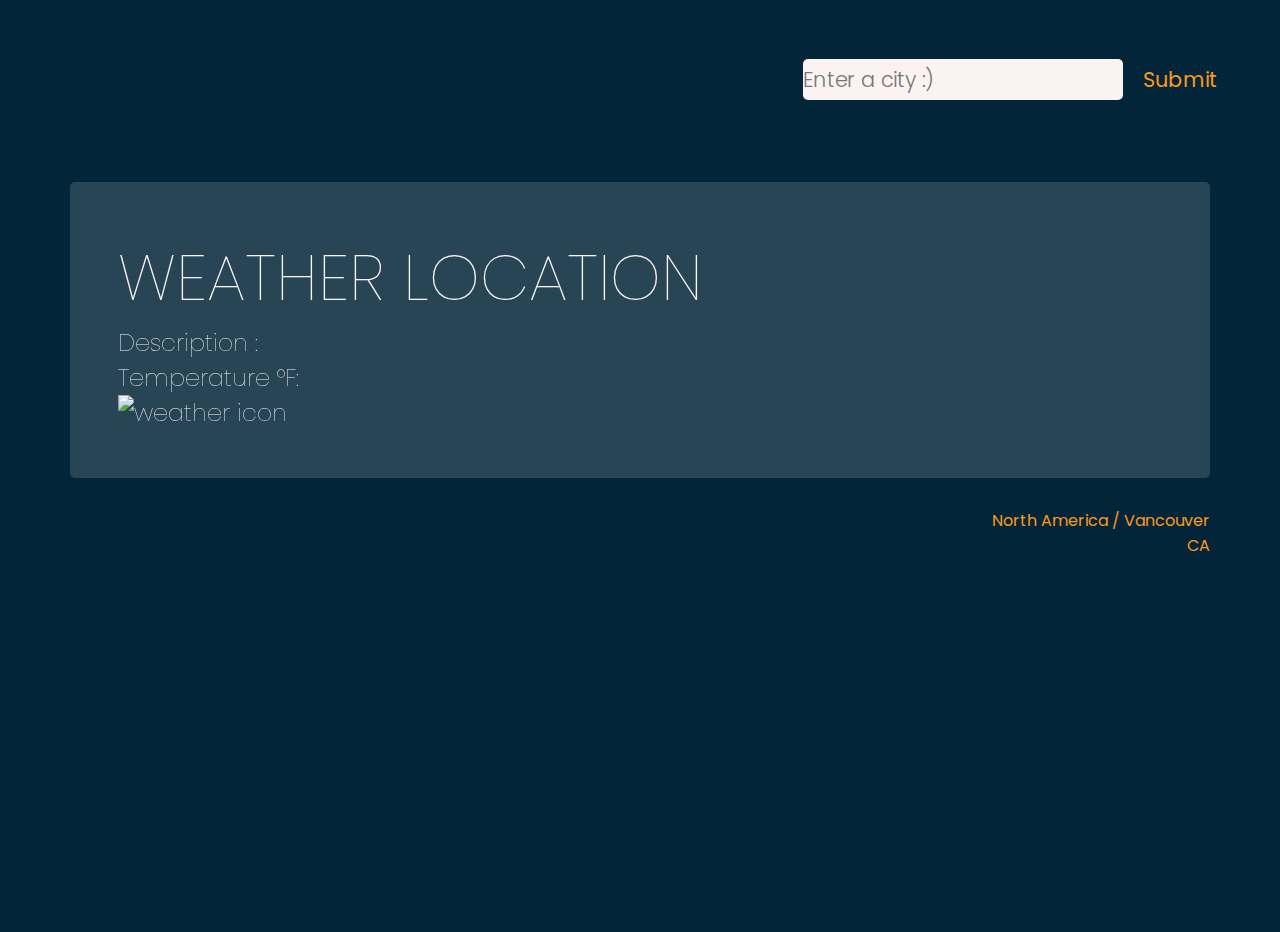
==== indexCyb.html @ f9390935 "update:RWD and backgroung image" ====
<!DOCTYPE html>
<html lang="en">
  <head>
    <meta charset="UTF-8" />
    <meta http-equiv="X-UA-Compatible" content="IE=edge" />
    <meta name="viewport" content="width=device-width, initial-scale=1.0" />
    <title>Weather App</title>
    <link rel="stylesheet" href="index.css">

  </head> 
  <body>
    <!-- Favorite Cities: dropdown -->

    <!-- Display: Current Weather -->
    <div class="input">
      <input type="text" class="inputValue" placeholder="Enter a city :)">
      <input type="submit" value="Submit" class="button"> 
    </div>
    <div class="container"> 
      <div class="current-info">
        
        <div class="others" id="current-weather-items">
        
          <div class="date-item" id="date">
            WEATHER LOCATION
          </div>

          <div class="weater-itme">
            <h1 class="name"></h1>
          </div>
          <div class="weater-itme">
            <div>Description :</div>
            <h1 class="desc"></h1>
          </div>
          <div class="weater-itme">
            <div>Temperature &#176;F:</div>
            <h1 class="temp"></h1>
          </div>
          <div class="weater-itme">
            <img src="#" alt="weather icon" class="w-icon">
          </div>
        </div>
      </div>
    </div>
    </div>
      <div class="place-container">
        <div id="time-zone" class="time-zone">North America / Vancouver</div>
        <div id="country" class="time-zone country">CA</div>
      </div>
      <!-- Daily Forecast 5 days -->
      <!-- 3 hours range-->
    <script src="indexCyb.js"></script>
  </body>
</html>
---- index.css ----
@import url("https://fonts.googleapis.com/css2?family=Poppins:wght@100;200;300;400;700&display=swap");
* {
  margin: 0;
  padding: 0;
  -webkit-box-sizing: border-box;
          box-sizing: border-box;
  font-family: 'Poppins', sans-serif, Arial, Helvetica;
}

/* 
** NavBar : Koki
*/
/* 
** Display : Cybill
*/
body {
  background-image: url("./images/weatherBG.png");
  background-repeat: no-repeat;
  background-size: cover;
  overflow: hidden;
  height: 100vh;
  background-color: #032539;
}

.input {
  font-size: 2rem;
  text-align: end;
  padding: 20px;
  margin: 2rem;
}

input[type="text"] {
  height: 2.6rem;
  width: 20rem;
  background-color: #FBF3F2;
  font-weight: 300;
  font-size: 1.3rem;
  border: none;
  border-radius: 5px;
}

input[type="submit"] {
  height: 2.6rem;
  width: 6rem;
  background-color: #032539;
  color: #FA991C;
  font-weight: 400;
  font-size: 1.3rem;
  border: none;
  border-radius: 5px;
}

@media screen and (min-width: 800px) {
  .container {
    font-size: 1.5rem;
    font-weight: 100;
    padding: 30px 70px;
    color: #FBF3F2;
  }
  .current-info .others {
    display: -webkit-box;
    display: -ms-flexbox;
    display: flex;
    -webkit-box-orient: vertical;
    -webkit-box-direction: normal;
        -ms-flex-direction: column;
            flex-direction: column;
    padding: 3rem;
    border: none;
    border-radius: 5px;
    background-color: rgba(255, 255, 255, 0.15);
    -webkit-backdrop-filter: blur(4px);
            backdrop-filter: blur(4px);
  }
  .date-container {
    font-weight: 100;
  }
  .date-item {
    font-size: 4rem;
  }
  .place-container {
    text-align: end;
    padding-right: 70px;
    font-size: 1rem;
    color: #FA991C;
  }
  .place-container time-zone {
    font-weight: 100;
    color: #FA991C;
  }
  .place-container time-zonecountry {
    font-size: 0.5rem;
  }
}

/*
** Daily Forecast 5 days + 3hrs range : Misato
*/
/*# sourceMappingURL=index.css.map */
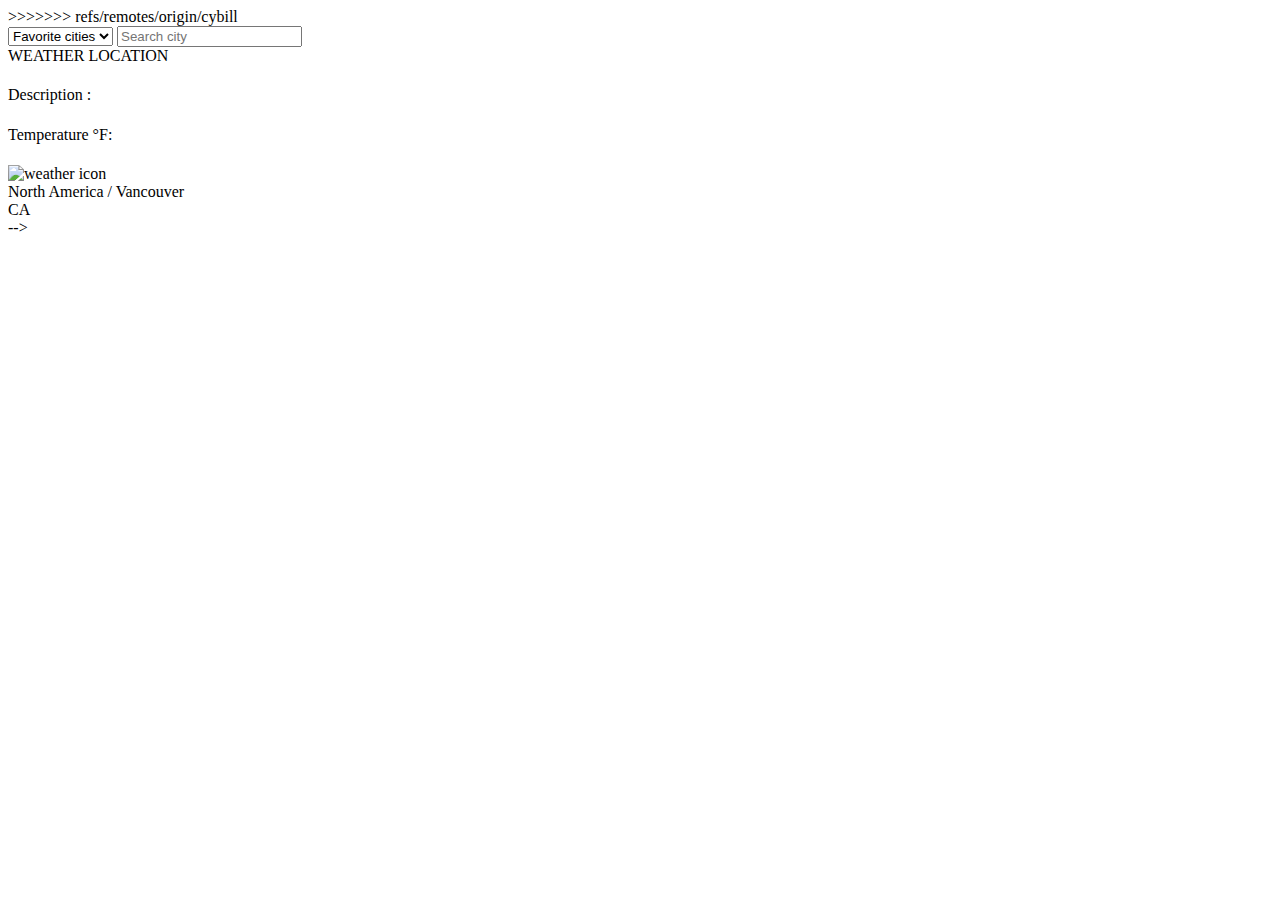
==== commit db92950d: "update current weather js and scss" ====
--- a/indexCyb.html
+++ b/indexCyb.html
@@ -1,26 +1,31 @@
-<!DOCTYPE html>
+<!-- <!DOCTYPE html>
 <html lang="en">
   <head>
     <meta charset="UTF-8" />
     <meta http-equiv="X-UA-Compatible" content="IE=edge" />
     <meta name="viewport" content="width=device-width, initial-scale=1.0" />
     <title>Weather App</title>
-    <link rel="stylesheet" href="index.css">
+    <link rel="stylesheet" href="./css/index.css">
 
-  </head> 
+  </head>
   <body>
+<<<<<<< HEAD
+=======
     <!-- Favorite Cities: dropdown -->
 
     <!-- Display: Current Weather -->
+>>>>>>> refs/remotes/origin/cybill
     <div class="input">
-      <input type="text" class="inputValue" placeholder="Enter a city :)">
-      <input type="submit" value="Submit" class="button"> 
+      <select name="favoriteCities" id="favoriteCities">
+        <option value="default">Favorite cities</option>
+    </select>
+      <input type="text" id="autocomplete" placeholder="Search city" />
     </div>
-    <div class="container"> 
+    <div class="container">
       <div class="current-info">
-        
+
         <div class="others" id="current-weather-items">
-        
+
           <div class="date-item" id="date">
             WEATHER LOCATION
           </div>
@@ -47,8 +52,12 @@
         <div id="time-zone" class="time-zone">North America / Vancouver</div>
         <div id="country" class="time-zone country">CA</div>
       </div>
-      <!-- Daily Forecast 5 days -->
-      <!-- 3 hours range-->
+    <script type="text/javascript" src="apikey.js"></script>
     <script src="indexCyb.js"></script>
+    <script src="index.js"></script>
+    <script
+      async
+      src="https://maps.googleapis.com/maps/api/js?key=AIzaSyCEnadpo21sagolNDS2g8_0dmJc7YQ4DPk&libraries=places&callback=initAutocomplete"
+    ></script>
   </body>
-</html>
+</html> -->
--- a/css/index.css
+++ b/css/index.css
@@ -0,0 +1,105 @@
+@import url("https://fonts.googleapis.com/css2?family=Poppins:wght@100;200;300;400;700&display=swap");
+@forward './misato';
+* {
+  margin: 0;
+  padding: 0;
+  -webkit-box-sizing: border-box;
+          box-sizing: border-box;
+  font-family: 'Poppins', sans-serif, Arial, Helvetica;
+}
+
+h1 {
+  font-size: 5rem;
+  font-weight: 700;
+}
+
+h2 {
+  font-size: 3rem;
+  font-weight: 300;
+}
+
+body {
+  background-image: url(../images/weatherBG.jpg);
+  background-repeat: no-repeat;
+  background-size: cover;
+  height: 100vh;
+  background-color: #032539;
+}
+
+.input {
+  font-size: 2rem;
+  text-align: end;
+  padding: 20px;
+  margin: 2rem;
+}
+
+input[type='text'] {
+  height: 2.6rem;
+  width: 20rem;
+  background-color: #fbf3f2;
+  font-weight: 300;
+  font-size: 1.3rem;
+  border: none;
+  border-radius: 5px;
+}
+
+input[type='submit'] {
+  height: 2.6rem;
+  width: 6rem;
+  background-color: #032539;
+  color: #fa991c;
+  font-weight: 400;
+  font-size: 1.3rem;
+  border: none;
+  border-radius: 5px;
+}
+
+@media only screen and (min-width: 500px) {
+  .container {
+    font-size: 1.5rem;
+    font-weight: 100;
+    padding: 30px 70px;
+    color: #fbf3f2;
+  }
+  .current-info .others {
+    display: -webkit-box;
+    display: -ms-flexbox;
+    display: flex;
+    -webkit-box-orient: vertical;
+    -webkit-box-direction: normal;
+        -ms-flex-direction: column;
+            flex-direction: column;
+    padding: 3rem;
+    border: none;
+    border-radius: 5px;
+    background-color: rgba(255, 255, 255, 0.15);
+    -webkit-backdrop-filter: blur(4px);
+            backdrop-filter: blur(4px);
+  }
+  .date-container {
+    font-weight: 100;
+  }
+  .date-item {
+    font-size: 3.2rem;
+  }
+  .weather-item {
+    font-size: 2.3rem;
+  }
+}
+
+.place-container {
+  text-align: end;
+  padding-right: 70px;
+  font-size: 1rem;
+  color: #fa991c;
+}
+
+.place-container time-zone {
+  font-weight: 100;
+  color: #fa991c;
+}
+
+.place-container time-zonecountry {
+  font-size: 0.5rem;
+}
+/*# sourceMappingURL=index.css.map */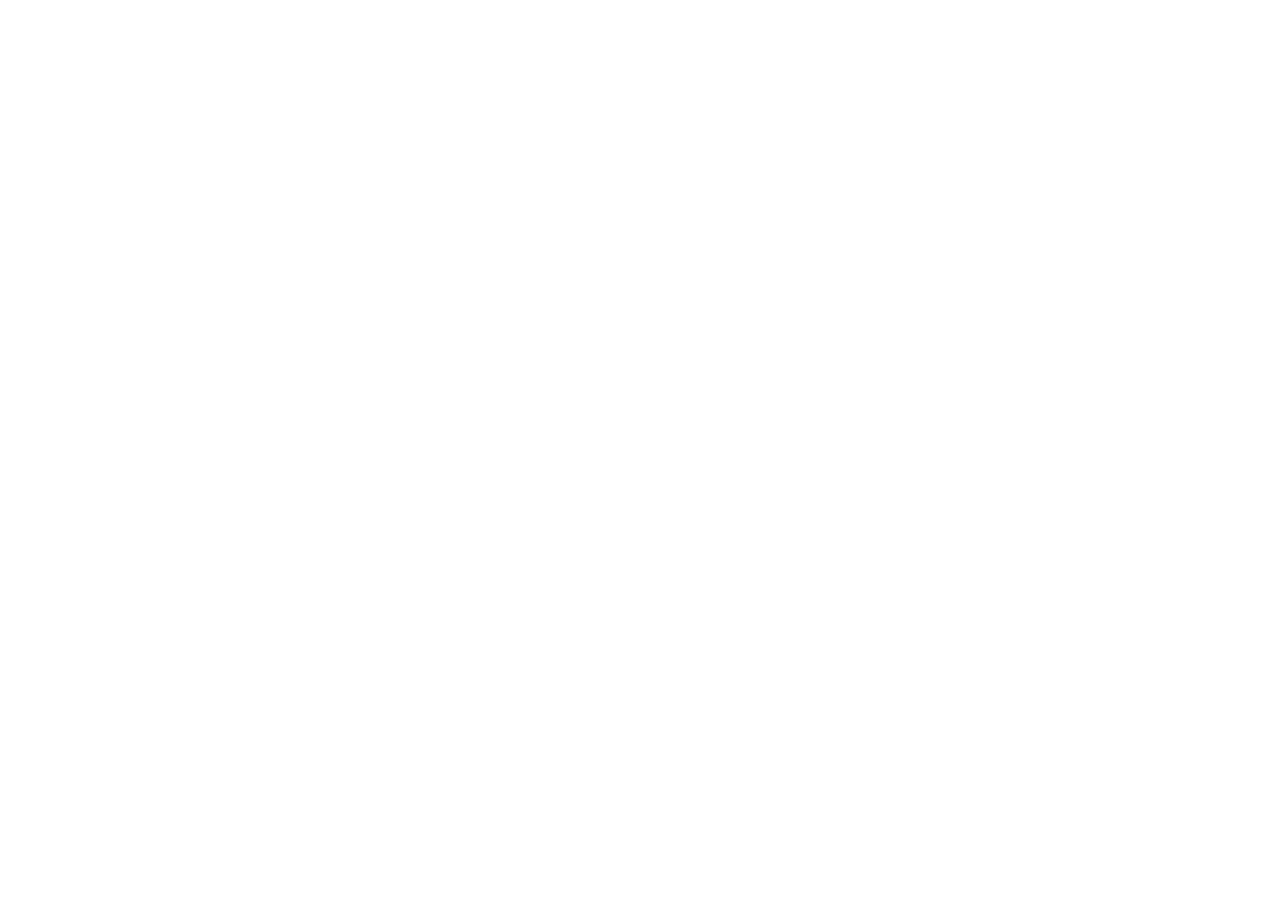
==== commit 7bc4732a: "Merge pull request #17 from likuor/dev" ====
--- a/indexCyb.html
+++ b/indexCyb.html
@@ -9,12 +9,6 @@
 
   </head>
   <body>
-<<<<<<< HEAD
-=======
-    <!-- Favorite Cities: dropdown -->
-
-    <!-- Display: Current Weather -->
->>>>>>> refs/remotes/origin/cybill
     <div class="input">
       <select name="favoriteCities" id="favoriteCities">
         <option value="default">Favorite cities</option>
@@ -36,13 +30,14 @@
           <div class="weater-itme">
             <div>Description :</div>
             <h1 class="desc"></h1>
+            <p class="desc"></p>
           </div>
           <div class="weater-itme">
-            <div>Temperature &#176;F:</div>
-            <h1 class="temp"></h1>
+            <div>Temperature :</div>
+            <p class="temp"> &#176; F</p>
           </div>
           <div class="weater-itme">
-            <img src="#" alt="weather icon" class="w-icon">
+            <img src="" alt="weather icon" class="w-icon">
           </div>
         </div>
       </div>
--- a/css/index.css
+++ b/css/index.css
@@ -1,105 +1,290 @@
 @import url("https://fonts.googleapis.com/css2?family=Poppins:wght@100;200;300;400;700&display=swap");
-@forward './misato';
+.future-weather {
+  margin: 0 auto;
+}
+.future-weather .next_5days {
+  width: 90vw;
+  margin: 0 auto;
+  gap: 0.5rem;
+  cursor: pointer;
+}
+.future-weather .next_5days li {
+  padding: 10px;
+  background-color: rgba(255, 255, 255, 0.4);
+  -webkit-backdrop-filter: blur(4px);
+          backdrop-filter: blur(4px);
+  list-style: none;
+  text-align: center;
+}
+.future-weather .next_5days li .item_container * {
+  color: #032539;
+}
+.future-weather .every_3hours {
+  padding: 10px;
+  background-color: rgba(255, 255, 255, 0.4);
+  width: 90vw;
+  display: flex;
+  overflow-x: scroll;
+  margin: 0;
+  margin: 0 auto;
+  margin-top: 0.5rem;
+}
+.future-weather .every_3hours li {
+  -webkit-backdrop-filter: blur(4px);
+          backdrop-filter: blur(4px);
+  list-style: none;
+  text-align: center;
+}
+.future-weather .every_3hours li .el_container * {
+  color: #032539;
+}
+
+@media (max-width: 478px) {
+  .next_5days {
+    width: 90vw;
+  }
+  .next_5days li {
+    margin: 0.5rem;
+  }
+  .next_5days li .item_container {
+    display: flex;
+    justify-content: space-around;
+    align-items: center;
+  }
+}
+@media (min-width: 478px) and (max-width: 768px) {
+  .next_5days {
+    width: 90vw;
+    display: grid;
+    grid-template-columns: 1fr 1fr 1fr;
+  }
+
+  .every_3hours {
+    width: 90vw;
+  }
+  .every_3hours li {
+    margin: 0 1rem;
+  }
+}
+@media (min-width: 769px) {
+  .next_5days {
+    width: 90vw;
+    display: grid;
+    grid-template-columns: 1fr 1fr 1fr 1fr 1fr;
+  }
+
+  .every_3hours {
+    width: 90vw;
+  }
+  .every_3hours li {
+    margin: 0 1rem;
+  }
+}
+html {
+  font-size: 62.5%;
+}
+
 * {
   margin: 0;
   padding: 0;
-  -webkit-box-sizing: border-box;
-          box-sizing: border-box;
-  font-family: 'Poppins', sans-serif, Arial, Helvetica;
-}
-
-h1 {
-  font-size: 5rem;
-  font-weight: 700;
-}
-
-h2 {
-  font-size: 3rem;
-  font-weight: 300;
+  box-sizing: border-box;
+  font-family: "Poppins", sans-serif, Arial, Helvetica;
 }
 
 body {
-  background-image: url(../images/weatherBG.jpg);
+  background-image: url("../images/weatherBG.jpg");
   background-repeat: no-repeat;
   background-size: cover;
-  height: 100vh;
-  background-color: #032539;
+}
+
+h1 {
+  font-size: calc(2rem + (1vw - 0.72rem) * 2.1429);
+  font-weight: 100;
+}
+
+h2 {
+  font-size: calc(1.5rem + (1vw - 0.72rem) * 0.7143);
+  font-weight: 100;
+}
+
+p {
+  font-size: 1.2rem;
 }
 
 .input {
+  font-size: 4rem;
+  margin: 2vw auto;
+  display: flex;
+  justify-content: space-between;
+  width: 90vw;
+}
+.input select {
+  background-color: #fbf3f2;
+  height: 4rem;
+  width: 30rem;
+  font-weight: 300;
   font-size: 2rem;
-  text-align: end;
-  padding: 20px;
-  margin: 2rem;
-}
-
-input[type='text'] {
-  height: 2.6rem;
-  width: 20rem;
+  border: none;
+  border-radius: 5px;
+}
+.input input[type=text] {
+  height: 4rem;
+  width: 30rem;
   background-color: #fbf3f2;
   font-weight: 300;
-  font-size: 1.3rem;
+  font-size: 2rem;
   border: none;
   border-radius: 5px;
 }
 
-input[type='submit'] {
-  height: 2.6rem;
-  width: 6rem;
-  background-color: #032539;
+.container {
+  background-color: rgba(255, 255, 255, 0.15);
+  -webkit-backdrop-filter: blur(4px);
+          backdrop-filter: blur(4px);
+  width: 90vw;
+  margin: 0 auto;
+}
+.container #favorite {
+  position: absolute;
+  top: 10px;
+  right: 3%;
+}
+.container .weather-data-container .date-item-left {
+  text-align: center;
+  margin: auto auto;
+  padding: 4rem;
+}
+.container .weather-data-container .date-item-left #date {
+  font-weight: 700;
+  font-size: calc(4.8rem + (1vw - 0.64rem) * 0.7143);
+  background: linear-gradient(-45deg, #fe9000, #f2eae8, #00748f, rgb(28, 213, 160));
+  background-size: 300% 300%;
+  -webkit-background-clip: text;
+  -webkit-text-fill-color: transparent;
+  -webkit-animation: font_gradient 3s ease infinite;
+          animation: font_gradient 3s ease infinite;
+}
+.container .weather-data-container .date-item-right {
+  text-align: center;
+  margin: auto auto;
+  padding: 4rem;
+}
+.container .weather-data-container .date-item-right .icon {
+  text-align: center;
+}
+.container .weather-data-container .date-item-right .icon img {
+  -webkit-animation-duration: 1s;
+          animation-duration: 1s;
+  -webkit-animation-timing-function: linear;
+          animation-timing-function: linear;
+  -webkit-animation-iteration-count: infinite;
+          animation-iteration-count: infinite;
+  -webkit-animation-direction: alternate;
+          animation-direction: alternate;
+  -webkit-animation-name: icon_moving;
+          animation-name: icon_moving;
+}
+.container .weather-data-container .date-item-right .weather-item-container {
+  display: flex;
+  justify-content: center;
+}
+.container .weather-data-container .date-item-right .weather-item-container .weather-itme {
+  text-align: center;
+  margin: 2rem;
+}
+.container .weather-data-container .date-item-right .weather-item-container .weather-itme h2 {
+  font-weight: 200;
+}
+
+.place-container {
+  width: 90vw;
+  margin: 0 auto;
+  padding: 1rem 0;
+}
+.place-container h2 {
   color: #fa991c;
-  font-weight: 400;
-  font-size: 1.3rem;
-  border: none;
-  border-radius: 5px;
-}
-
-@media only screen and (min-width: 500px) {
-  .container {
+  display: inline-block;
+}
+
+@media (max-width: 768px) {
+  .input {
     font-size: 1.5rem;
-    font-weight: 100;
-    padding: 30px 70px;
-    color: #fbf3f2;
-  }
-  .current-info .others {
-    display: -webkit-box;
-    display: -ms-flexbox;
+    margin: 2vw auto;
     display: flex;
-    -webkit-box-orient: vertical;
-    -webkit-box-direction: normal;
-        -ms-flex-direction: column;
-            flex-direction: column;
-    padding: 3rem;
+    justify-content: space-between;
+    width: 90vw;
+  }
+  .input select {
+    color: #fa991c;
+    background-color: #032539;
+    height: 2rem;
+    width: 10rem;
+    font-weight: 200;
+    font-size: 1rem;
     border: none;
     border-radius: 5px;
-    background-color: rgba(255, 255, 255, 0.15);
-    -webkit-backdrop-filter: blur(4px);
-            backdrop-filter: blur(4px);
-  }
-  .date-container {
-    font-weight: 100;
-  }
-  .date-item {
-    font-size: 3.2rem;
-  }
-  .weather-item {
-    font-size: 2.3rem;
-  }
-}
-
-.place-container {
-  text-align: end;
-  padding-right: 70px;
-  font-size: 1rem;
-  color: #fa991c;
-}
-
-.place-container time-zone {
-  font-weight: 100;
-  color: #fa991c;
-}
-
-.place-container time-zonecountry {
-  font-size: 0.5rem;
-}
-/*# sourceMappingURL=index.css.map */+  }
+  .input input[type=text] {
+    height: 2rem;
+    width: 10rem;
+    background-color: #fbf3f2;
+    font-weight: 200;
+    font-size: 1.3rem;
+    border: none;
+    border-radius: 5px;
+  }
+
+  h2 {
+    color: #fff;
+  }
+}
+@media (min-width: 768px) {
+  .weather-data-container {
+    display: grid;
+    grid-template-columns: 1fr 1fr;
+  }
+}
+@-webkit-keyframes font_gradient {
+  0% {
+    background-position: 0% 50%;
+  }
+  50% {
+    background-position: 100% 50%;
+  }
+  100% {
+    background-position: 0% 50%;
+  }
+}
+@keyframes font_gradient {
+  0% {
+    background-position: 0% 50%;
+  }
+  50% {
+    background-position: 100% 50%;
+  }
+  100% {
+    background-position: 0% 50%;
+  }
+}
+@-webkit-keyframes icon_moving {
+  0% {
+    transform: scale(1, 1) translate(0%, -40%);
+  }
+  80% {
+    transform: scale(1, 0.9) translate(0%, 0%);
+  }
+  100% {
+    transform: scale(1.2, 0.8) translate(0%, 0%);
+  }
+}
+@keyframes icon_moving {
+  0% {
+    transform: scale(1, 1) translate(0%, -40%);
+  }
+  80% {
+    transform: scale(1, 0.9) translate(0%, 0%);
+  }
+  100% {
+    transform: scale(1.2, 0.8) translate(0%, 0%);
+  }
+}/*# sourceMappingURL=index.css.map */